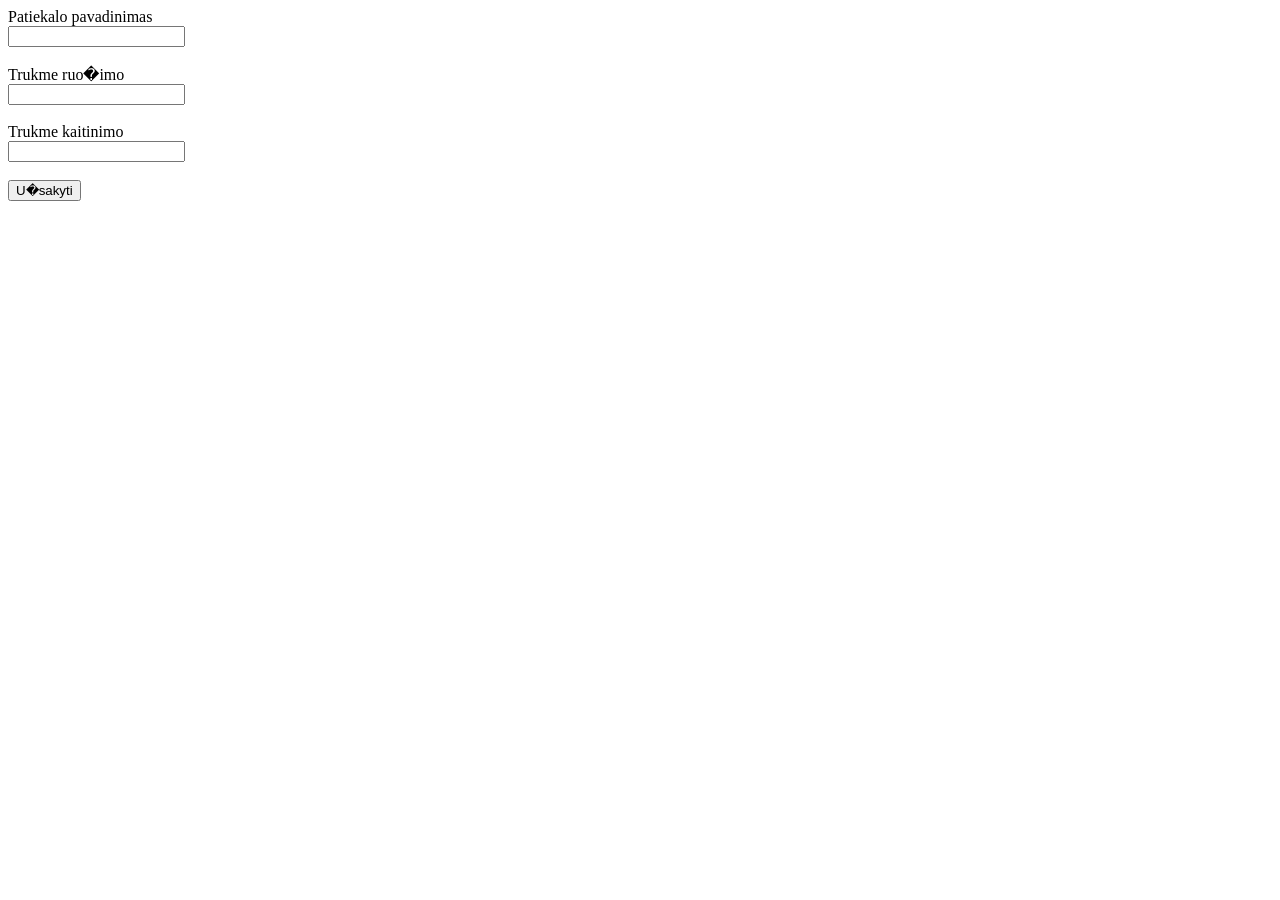
==== src/main/resources/templates/paruosimas.html @ db85faea "veikia įvykdytas" ====
<!DOCTYPE HTML>
<html xmlns:th="http://www.thymeleaf.org">
<head>
    <title>U�sakymai</title>
    <meta charset="utf-8">
		<style>
			.anuliuotas, .sanuliuotas {
				background-color: lightblue;
			}
			.ivykdytas, .sivykdytas {
				background-color: lightgreen;
			}
		</style>
	    <script
		src="https://code.jquery.com/jquery-3.4.1.min.js"
		integrity="sha256-CSXorXvZcTkaix6Yvo6HppcZGetbYMGWSFlBw8HfCJo="
		crossorigin="anonymous">
	    </script>
	    <script>
		$(document).ready ( function() {
					
		pasiimtiUzsakymus();
		
		function keistiBusena( id, busena) {
		
			params_str = 'id=' + id + '&busena=' + busena;  
		
			$.ajax(
				{
					url: "http://localhost:8080/restfull/changestatus?" + params_str
				}
			)
			.done( function( data ) {
				
				alert ( data );
				pasiimtiUzsakymus();
			});			
		
		}
		
		function pasiimtiUzsakymus() {
		
			$.ajax(
				{
					url: "http://localhost:8080/restfull/all" 
															/*
															, beforeSend: function( xhr ) {
																xhr.overrideMimeType( "text/plain; charset=x-user-defined" );
															}
															*/
				}
			)
			.done(
					function( data ) {
															// alert ( 'jquery ok ' + data );
						res_str = '<table>'
								+ '<tr><th rowspan="2">id</th><th rowspan="2">pav</th><th colspan="2">trukme</th></tr>'
								+ '<tr><th>ruo�imo</th><th>kaitinimo</th><th>veiksmas</th></tr>';
						
						for ( i = 0; i < data.length; i++) {
						
							res_str += '<tr class="s' + data [ i ].busena  + '" data-id="' + data [ i ].id  +'" >'
								+ '<td>' + data [ i ].id + '</td>' 
								+ '<td>' + data [ i ].pav + '</td>'
								+ '<td>' + data [ i ].trukme_ruosimo + '</td>'
								+ '<td>' + data [ i ].trukme_kaitinimo + '</td>'
								;
							if ( data [ i ].busena == 'uzsakytas' ) {	
							
								res_str +=
								
									'<td><input type="button" class="anuliuotas" value="anuliuotas"></td>'
									+ '<td><input type="button" class="ivykdytas" value="ivykdytas"></td>'
							}
							res_str += '</tr>';
						}
						
						res_str += '</table>'
						$( '#uzsakymai' ).html ( res_str );
						
						$( '.anuliuotas' ).on ( 'click', function() {
						
							$( this ).each ( function() {
								
								id_uzsakymo = $( this ).parent( ).parent().data ( 'id' );

								keistiBusena ( id_uzsakymo, 'anuliuotas' );
							});
						});
						
						$( '.ivykdytas' ).on ( 'click', function() {
						
							$( this ).each ( function() {
								
								id_uzsakymo = $( this ).parent( ).parent().data ( 'id' );

								keistiBusena ( id_uzsakymo, 'ivykdytas' );
							});
						});
					}
			);		
		}
		
		$( '#naujas_uzsakymas' ).click( function() {
		
			alert ( 'vykdomas ' );
		
			uzsakymas = {
				
				pav: $( '#pav' ).val()
				, trukme_ruosimo: parseInt ( $( '#trukme_ruosimo' ).val() )
				, trukme_kaitinimo: parseInt ( $( '#trukme_kaitinimo' ).val() )
			}
			
			// alert ( 'uzsakymas  ' + uzsakymas.pav + ' ' );
			
			params_str = 
				"pav="  + uzsakymas.pav 
				+ '&trukme_ruosimo=' + uzsakymas.trukme_ruosimo 
				+ '&trukme_kaitinimo=' + uzsakymas.trukme_kaitinimo 
				
			alert ( "http://localhost:8080/restfull/add?" + params_str );
				
			$.ajax(
				{
					url: "http://localhost:8080/restfull/add?" + params_str
				}
			)
			.done( function( data ) {
				
				alert ( data );
				pasiimtiUzsakymus();
			});
		} );
	});	
	    </script>
</head>
<body>
	<form action="">
		Patiekalo pavadinimas<br>
		<input type="text" id="pav" value=""><br><br>
		Trukme ruo�imo<br>
		<input type="text" id="trukme_ruosimo" value=""><br><br>
		Trukme kaitinimo<br>
		<input type="text" id="trukme_kaitinimo" value=""><br><br>
		<input type="button" id="naujas_uzsakymas" value="U�sakyti">
	</form>
	<div id="uzsakymai">
	</div>
</body>
</html>
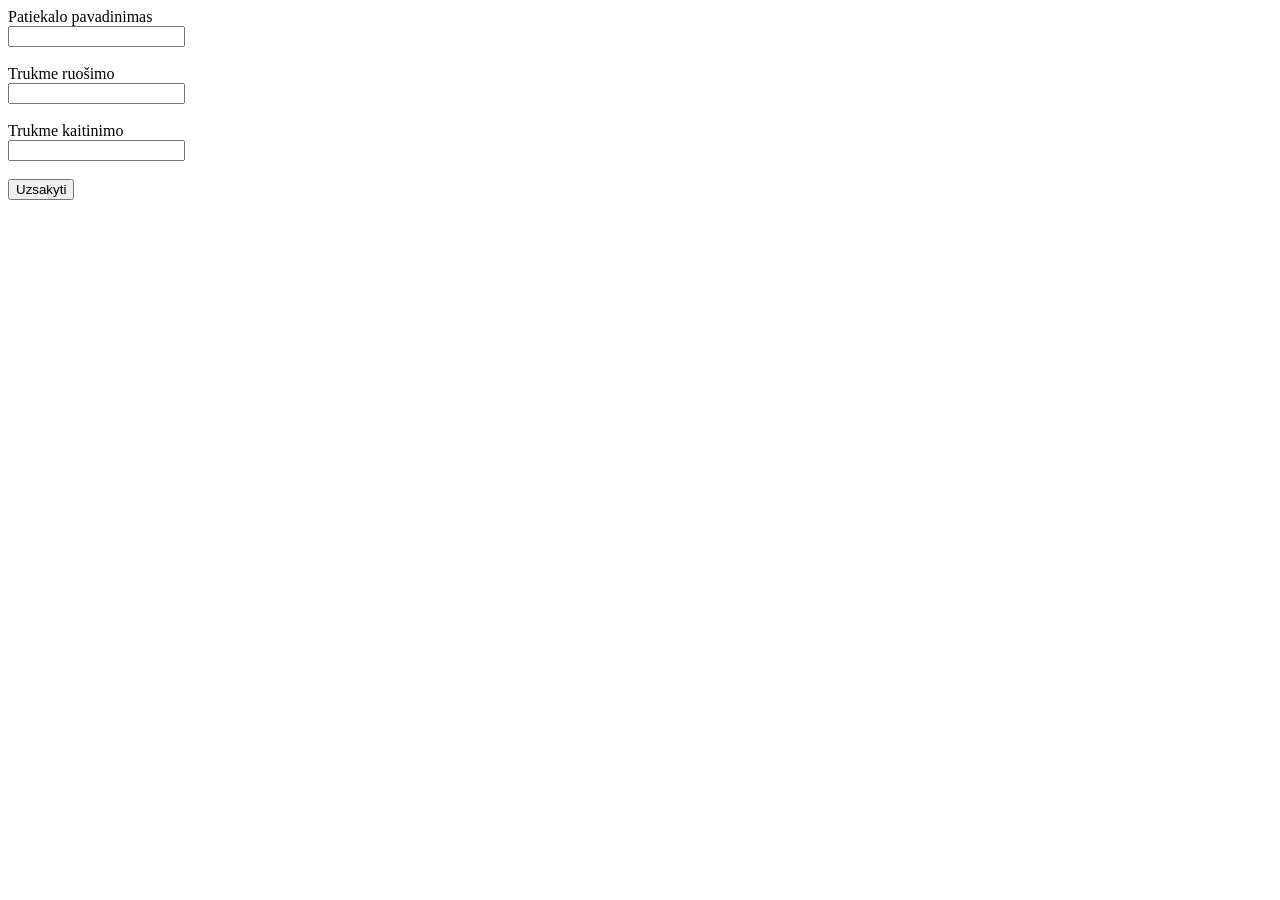
==== commit e837b352: "veikia paruosimo puslapis localhost:8080/paruosimas" ====
--- a/src/main/resources/templates/paruosimas.html
+++ b/src/main/resources/templates/paruosimas.html
@@ -42,7 +42,7 @@
 		
 			$.ajax(
 				{
-					url: "http://localhost:8080/restfull/all" 
+					url: "http://localhost:8080/restfull/allx" 
 															/*
 															, beforeSend: function( xhr ) {
 																xhr.overrideMimeType( "text/plain; charset=x-user-defined" );
@@ -54,30 +54,37 @@
 					function( data ) {
 															// alert ( 'jquery ok ' + data );
 						res_str = '<table>'
-								+ '<tr><th rowspan="2">id</th><th rowspan="2">pav</th><th colspan="2">trukme</th></tr>'
-								+ '<tr><th>ruo�imo</th><th>kaitinimo</th><th>veiksmas</th></tr>';
+								+ '<tr>' 
+													// + '<th rowspan="2">id</th>'
+								+ '<th>pavadinimas</th>'													
+								+ '<th>bus <br>paruoštas<br> už</th>'
+								+' <th>patiekimo<br>laikas</th></tr>';
+												// + '<tr><th>ruošimo</th><th>kaitinimo</th><th>veiksmas</th></tr>';
+														// bus_paruostas_uz":35,"":47
 						
 						for ( i = 0; i < data.length; i++) {
 						
 							res_str += '<tr class="s' + data [ i ].busena  + '" data-id="' + data [ i ].id  +'" >'
-								+ '<td>' + data [ i ].id + '</td>' 
-								+ '<td>' + data [ i ].pav + '</td>'
-								+ '<td>' + data [ i ].trukme_ruosimo + '</td>'
-								+ '<td>' + data [ i ].trukme_kaitinimo + '</td>'
+								// + '<td>' + data [ i ].id + '</td>' 
+								+ '<td>' + data [ i ].pavadinimas + '</td>'
+								+ '<td>' + data [ i ].bus_paruostas_uz + '</td>'
+								+ '<td>' + data [ i ].patiekimo_laikas + '</td>'
 								;
-							if ( data [ i ].busena == 'uzsakytas' ) {	
-							
-								res_str +=
-								
-									'<td><input type="button" class="anuliuotas" value="anuliuotas"></td>'
-									+ '<td><input type="button" class="ivykdytas" value="ivykdytas"></td>'
-							}
+												/*	
+												if ( data [ i ].busena == 'uzsakytas' ) {	
+												
+													res_str +=
+													
+														'<td><input type="button" class="anuliuotas" value="anuliuotas"></td>'
+														+ '<td><input type="button" class="ivykdytas" value="ivykdytas"></td>'
+												}
+												*/
 							res_str += '</tr>';
 						}
 						
 						res_str += '</table>'
 						$( '#uzsakymai' ).html ( res_str );
-						
+/*						
 						$( '.anuliuotas' ).on ( 'click', function() {
 						
 							$( this ).each ( function() {
@@ -97,6 +104,7 @@
 								keistiBusena ( id_uzsakymo, 'ivykdytas' );
 							});
 						});
+*/						
 					}
 			);		
 		}
@@ -139,11 +147,11 @@
 	<form action="">
 		Patiekalo pavadinimas<br>
 		<input type="text" id="pav" value=""><br><br>
-		Trukme ruo�imo<br>
+		Trukme ruošimo<br>
 		<input type="text" id="trukme_ruosimo" value=""><br><br>
 		Trukme kaitinimo<br>
 		<input type="text" id="trukme_kaitinimo" value=""><br><br>
-		<input type="button" id="naujas_uzsakymas" value="U�sakyti">
+		<input type="button" id="naujas_uzsakymas" value="Uzsakyti">
 	</form>
 	<div id="uzsakymai">
 	</div>
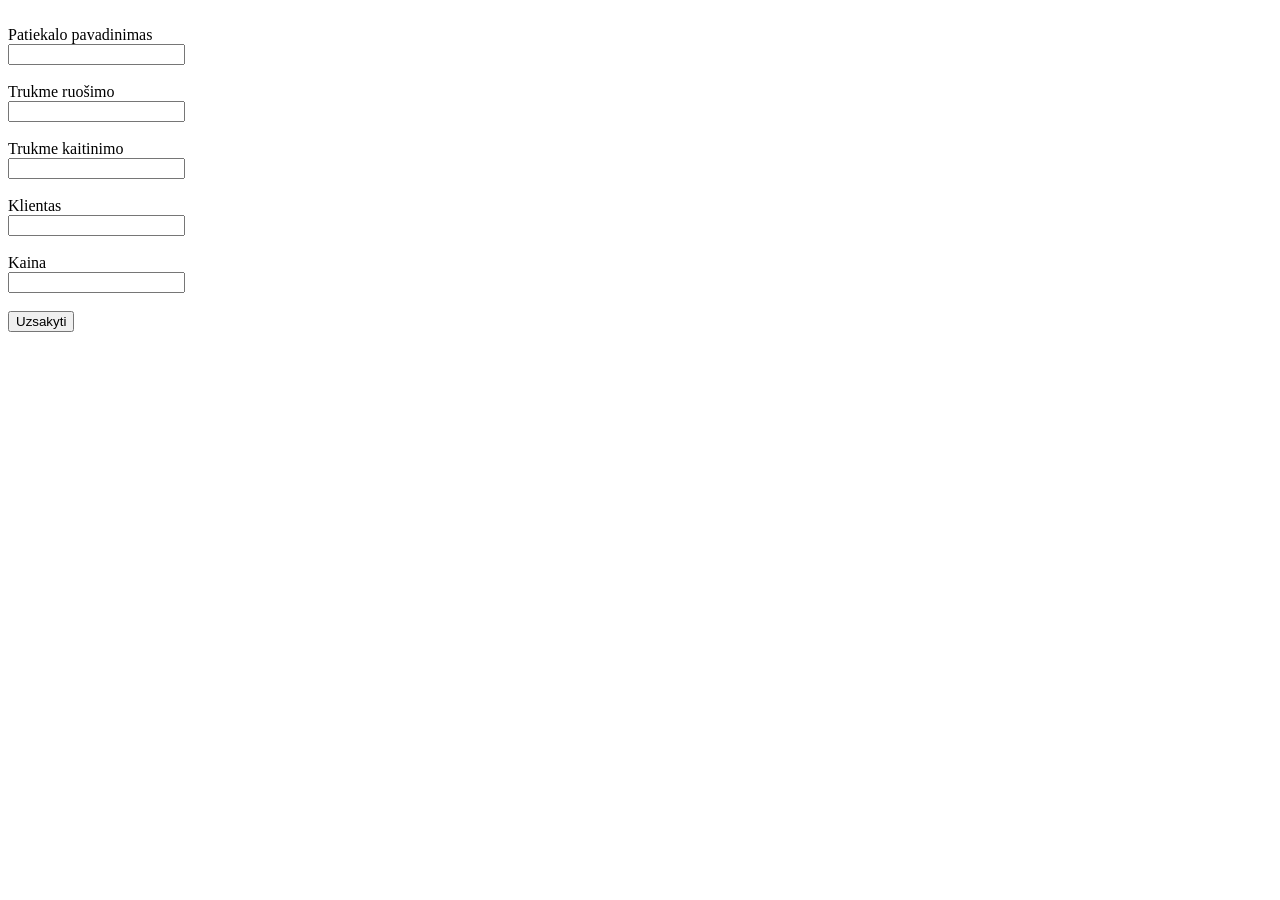
==== commit e88398f8: "stanadrtinių patiekalų lentelė, užsakymo laikai, kaina, klientas, slektas užsakymams iš patiekalų" ====
--- a/src/main/resources/templates/paruosimas.html
+++ b/src/main/resources/templates/paruosimas.html
@@ -1,7 +1,7 @@
 <!DOCTYPE HTML>
 <html xmlns:th="http://www.thymeleaf.org">
 <head>
-    <title>U�sakymai</title>
+    <title>Paruošimas</title>
     <meta charset="utf-8">
 		<style>
 			.anuliuotas, .sanuliuotas {
@@ -20,6 +20,76 @@
 		$(document).ready ( function() {
 					
 		pasiimtiUzsakymus();
+		pasiimtiPatiekalus();
+		
+		var patieklai;
+		
+		function pasiimtiPatiekalus() {
+		
+			$.ajax(
+				{
+					url: "http://localhost:8080/restfull/lst-patiekalai" 
+															/*
+															, beforeSend: function( xhr ) {
+																xhr.overrideMimeType( "text/plain; charset=x-user-defined" );
+															}
+															*/
+				}
+			)
+			.done(
+					function( data ) {
+					
+						patiekalai = data;
+															// alert ( 'jquery ok ' + data );
+						res_str = '<select id="patiekalu_sel">'
+								+ '<option value="0">nepasirinkta</option>' 
+						
+						for ( i = 0; i < data.length; i++) {
+						
+							res_str += '<option value="' + data [ i ].id  +'" >'
+
+								+  data [ i ].pav 
+								;
+												
+												
+							res_str += '</option>';
+						}
+						
+						res_str += '</select>';
+						
+						$( '#patiekalu_parinkimas' ).html ( res_str );
+						
+						$( '#patiekalu_sel' ).on ( 'change', function() {
+						
+							id = parseInt ( $( this ).val() );
+							
+							i = surastiPatiekalaPagalId ( id );
+
+							alert ( id + ' -> ' + i );
+							
+							$( '#pav' ).val( patiekalai [ i ].pav );
+							$( '#trukme_ruosimo' ).val( patiekalai [ i ].trukme_ruosimo );
+							$( '#trukme_kaitinimo' ).val( patiekalai [ i ].trukme_kaitinimo  );
+							$( '#kaina' ).val( patiekalai [ i ].kaina );	
+							$( '#id_patiekalo' ).val( patiekalai [ i ].id );
+						});
+					}
+			);		
+		}
+
+		function surastiPatiekalaPagalId ( id ) {
+		
+			found = -1;
+	
+			for ( i = 0; i < patiekalai.length; i++) {	
+			
+				if ( id == patiekalai [ i ].id ) {
+				
+					found = i;
+				}
+			}
+			return found;
+		}
 		
 		function keistiBusena( id, busena) {
 		
@@ -64,27 +134,27 @@
 						
 						for ( i = 0; i < data.length; i++) {
 						
-							res_str += '<tr class="s' + data [ i ].busena  + '" data-id="' + data [ i ].id  +'" >'
+							res_str += '<tr class="s' + data [ i ].busena  + '" data-id="' + data [ i ].id_uzsakymo  +'" >'
 								// + '<td>' + data [ i ].id + '</td>' 
-								+ '<td>' + data [ i ].pavadinimas + '</td>'
+								+ '<td>' + data [ i ].pavadinimas + "/" + data [ i ].busena + '</td>'
 								+ '<td>' + data [ i ].bus_paruostas_uz + '</td>'
 								+ '<td>' + data [ i ].patiekimo_laikas + '</td>'
 								;
-												/*	
-												if ( data [ i ].busena == 'uzsakytas' ) {	
-												
-													res_str +=
-													
-														'<td><input type="button" class="anuliuotas" value="anuliuotas"></td>'
-														+ '<td><input type="button" class="ivykdytas" value="ivykdytas"></td>'
-												}
-												*/
+												
+								if ( data [ i ].busena == 'uzsakytas' ) {	
+												
+									res_str +=
+									
+										'<td><input type="button" class="anuliuotas" value="anuliuotas"></td>'
+										+ '<td><input type="button" class="ivykdytas" value="ivykdytas"></td>'
+								}
+												
 							res_str += '</tr>';
 						}
 						
 						res_str += '</table>'
 						$( '#uzsakymai' ).html ( res_str );
-/*						
+						
 						$( '.anuliuotas' ).on ( 'click', function() {
 						
 							$( this ).each ( function() {
@@ -103,8 +173,7 @@
 
 								keistiBusena ( id_uzsakymo, 'ivykdytas' );
 							});
-						});
-*/						
+						});						
 					}
 			);		
 		}
@@ -118,6 +187,9 @@
 				pav: $( '#pav' ).val()
 				, trukme_ruosimo: parseInt ( $( '#trukme_ruosimo' ).val() )
 				, trukme_kaitinimo: parseInt ( $( '#trukme_kaitinimo' ).val() )
+				, klientas: $( '#klientas' ).val()
+				, kaina: parseFloat ( $( '#kaina' ).val() )
+				, id_patiekalo: parseInt ( $( '#id_patiekalo' ).val() )
 			}
 			
 			// alert ( 'uzsakymas  ' + uzsakymas.pav + ' ' );
@@ -126,6 +198,9 @@
 				"pav="  + uzsakymas.pav 
 				+ '&trukme_ruosimo=' + uzsakymas.trukme_ruosimo 
 				+ '&trukme_kaitinimo=' + uzsakymas.trukme_kaitinimo 
+				+ '&klientas=' + uzsakymas.klientas
+				+ '&kaina=' + uzsakymas.kaina 
+				+ '&id_patiekalo=' + uzsakymas.id_patiekalo 				
 				
 			alert ( "http://localhost:8080/restfull/add?" + params_str );
 				
@@ -145,12 +220,20 @@
 </head>
 <body>
 	<form action="">
+		<div id="patiekalu_parinkimas">
+		</div>
+		<br>
 		Patiekalo pavadinimas<br>
 		<input type="text" id="pav" value=""><br><br>
 		Trukme ruošimo<br>
 		<input type="text" id="trukme_ruosimo" value=""><br><br>
 		Trukme kaitinimo<br>
 		<input type="text" id="trukme_kaitinimo" value=""><br><br>
+		Klientas<br>
+		<input type="text" id="klientas" value=""><br><br>
+		Kaina<br>
+		<input type="text" id="kaina" value=""><br><br>		
+		<input type="hidden" id="id_patiekalo" value="0">
 		<input type="button" id="naujas_uzsakymas" value="Uzsakyti">
 	</form>
 	<div id="uzsakymai">
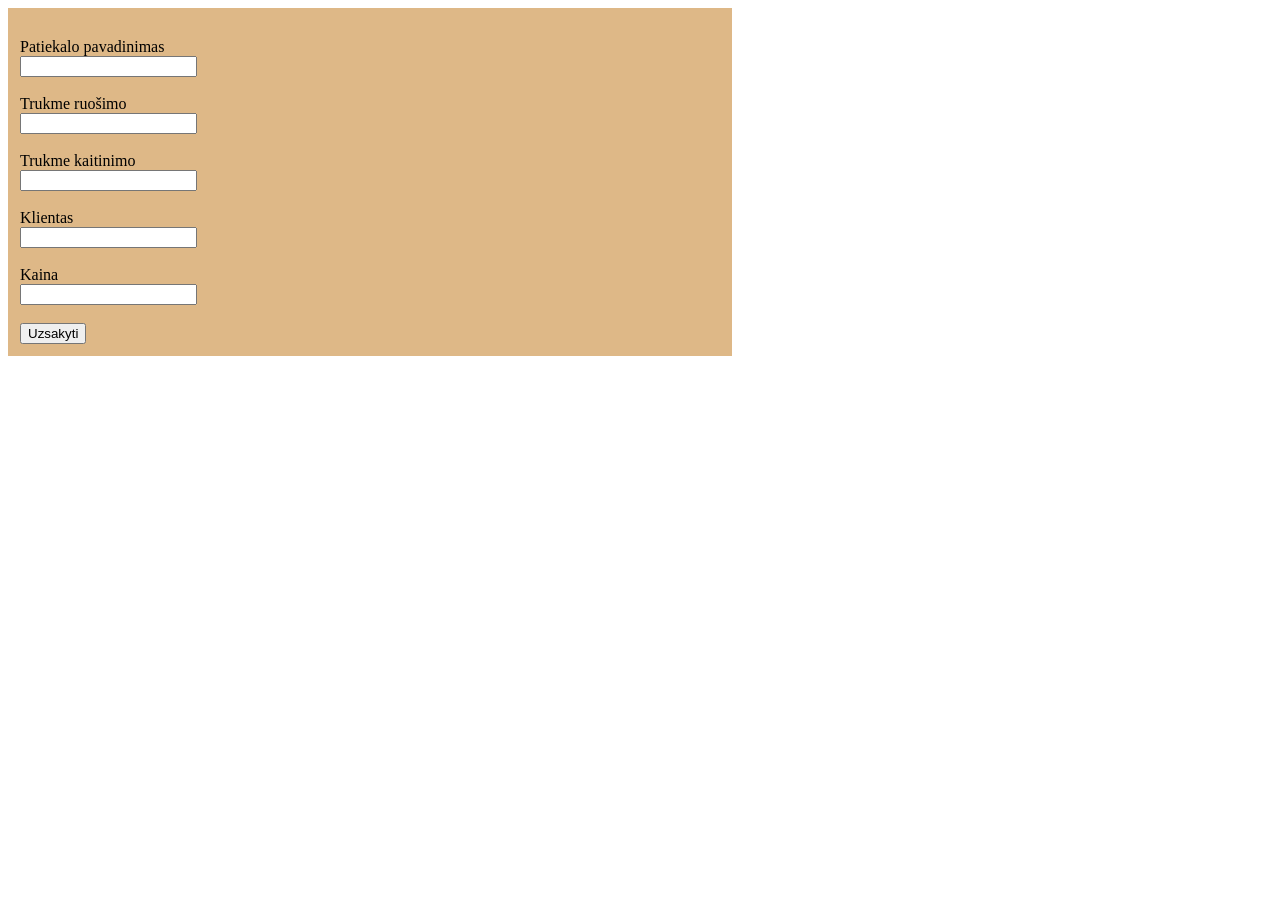
==== commit 2184f51d: "(/paruosimas) - pasirinkus patiekalą matoma jo sudėtis" ====
--- a/src/main/resources/templates/paruosimas.html
+++ b/src/main/resources/templates/paruosimas.html
@@ -8,7 +8,24 @@
 				background-color: lightblue;
 			}
 			.ivykdytas, .sivykdytas {
-				background-color: lightgreen;
+				background
+				-color: lightgreen;
+			}
+			#uzsakymo_forma {
+				padding: 12px;
+				width: 700px;
+				background-color: BurlyWood;
+			}
+			#sudetis {
+			
+				float: right;
+			}
+			table {
+				border-collapse: collapse;
+			}
+			th, th {
+				border: 1x solid black;
+				padding: 4px 3px;
 			}
 		</style>
 	    <script
@@ -72,6 +89,17 @@
 							$( '#trukme_kaitinimo' ).val( patiekalai [ i ].trukme_kaitinimo  );
 							$( '#kaina' ).val( patiekalai [ i ].kaina );	
 							$( '#id_patiekalo' ).val( patiekalai [ i ].id );
+							
+							html_sudetis = '<table><caption>sudėtis</caption><tr><th>produktas</th></tr>' // '<th>kiekis</th></tr>';
+							
+							alert( JSON.stringify ( patiekalai) );
+							
+							for ( i_prod = 0; i_prod < patiekalai[ i ].produktai.length; i_prod++ ) {
+							
+								html_sudetis += '<tr><td>' + patiekalai[ i ].produktai [ i_prod ].pav + '</td></tr>' ; // '<td>' + patiekalai.produktai [ i_prod ].kiekis + '</td></tr>';
+							}
+							html_sudetis += '</table>';
+							$( '#sudetis' ).html ( html_sudetis );
 						});
 					}
 			);		
@@ -126,9 +154,16 @@
 						res_str = '<table>'
 								+ '<tr>' 
 													// + '<th rowspan="2">id</th>'
-								+ '<th>pavadinimas</th>'													
-								+ '<th>bus <br>paruoštas<br> už</th>'
-								+' <th>patiekimo<br>laikas</th></tr>';
+								+  '<th>pavadinimas</th>'													
+								+  '<th>bus <br>paruoštas<br> už</th>'
+								+ ' <th>numat.<br>patiek.<br>laikas</th>'
+								+ ' <th>užsakytas</th>'
+								+ '<th>patiektas</th>'
+								+ '<th>kaina</th>'
+								+ '<th>klientas</th>'
+								+ '</tr>'
+							;
+								
 												// + '<tr><th>ruošimo</th><th>kaitinimo</th><th>veiksmas</th></tr>';
 														// bus_paruostas_uz":35,"":47
 						
@@ -139,6 +174,10 @@
 								+ '<td>' + data [ i ].pavadinimas + "/" + data [ i ].busena + '</td>'
 								+ '<td>' + data [ i ].bus_paruostas_uz + '</td>'
 								+ '<td>' + data [ i ].patiekimo_laikas + '</td>'
+								+ '<td>' + data [ i ].laikas_uzsakymo  + '</td>'
+								+ '<td>' + data [ i ].laikas_patekimo + '</td>'
+								+ '<td>' + data [ i ].kaina + '</td>'
+								+ '<td>' + data [ i ].klientas + '</td>'								
 								;
 												
 								if ( data [ i ].busena == 'uzsakytas' ) {	
@@ -219,23 +258,27 @@
 	    </script>
 </head>
 <body>
-	<form action="">
-		<div id="patiekalu_parinkimas">
+	<div id="uzsakymo_forma">
+		<div id="sudetis">
 		</div>
-		<br>
-		Patiekalo pavadinimas<br>
-		<input type="text" id="pav" value=""><br><br>
-		Trukme ruošimo<br>
-		<input type="text" id="trukme_ruosimo" value=""><br><br>
-		Trukme kaitinimo<br>
-		<input type="text" id="trukme_kaitinimo" value=""><br><br>
-		Klientas<br>
-		<input type="text" id="klientas" value=""><br><br>
-		Kaina<br>
-		<input type="text" id="kaina" value=""><br><br>		
-		<input type="hidden" id="id_patiekalo" value="0">
-		<input type="button" id="naujas_uzsakymas" value="Uzsakyti">
-	</form>
+		<form action="">
+			<div id="patiekalu_parinkimas">
+			</div>
+			<br>
+			Patiekalo pavadinimas<br>
+			<input type="text" id="pav" value=""><br><br>
+			Trukme ruošimo<br>
+			<input type="text" id="trukme_ruosimo" value=""><br><br>
+			Trukme kaitinimo<br>
+			<input type="text" id="trukme_kaitinimo" value=""><br><br>
+			Klientas<br>
+			<input type="text" id="klientas" value=""><br><br>
+			Kaina<br>
+			<input type="text" id="kaina" value=""><br><br>		
+			<input type="hidden" id="id_patiekalo" value="0">
+			<input type="button" id="naujas_uzsakymas" value="Uzsakyti">
+		</form>
+          </div>
 	<div id="uzsakymai">
 	</div>
 </body>
